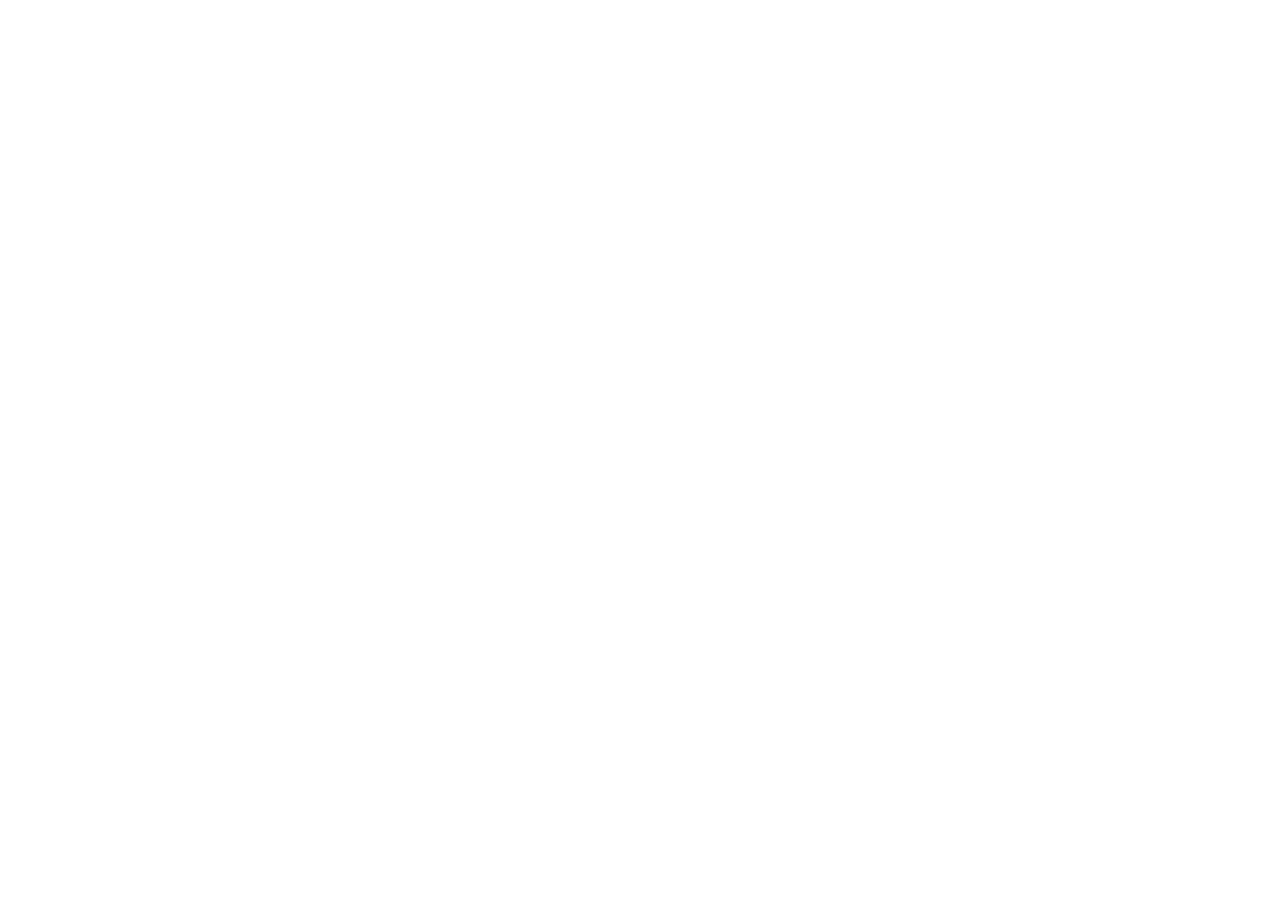
==== src/index.html @ 6836a565 "Initial commit" ====
<!DOCTYPE html>
<html lang="en">
  <head>
    <meta charset="UTF-8" />
    <link rel="icon" type="image/svg+xml" href="/favicon.svg" />
    <meta name="viewport" content="width=device-width, initial-scale=1.0" />
    <title>Vanilla App Template</title>
    <link rel="stylesheet" href="./css/styles.css" />
  </head>
  <body>
    <load src="./partials/header.html" icon-path="img/sprite.svg#logo" />

    <main>
      <!-- Loads the specified .html file -->
      <load src="./partials/vite-promo.html" />
      <load src="./partials/badges.html" />
    </main>

    <load src="./partials/footer.html" />

    <script type="module" src="./main.js"></script>
  </body>
</html>
---- src/css/styles.css ----
/**
  |============================
  | include css partials with
  | default @import url()
  |============================
*/
/* Common styles */
@import url('./reset.css');
@import url('./base.css');
@import url('./container.css');
@import url('./animations.css');

/* Sections style */
@import url('./header.css');
@import url('./vite-promo.css');
@import url('./badges.css');
@import url('./back-link.css');
@import url('./footer.css');
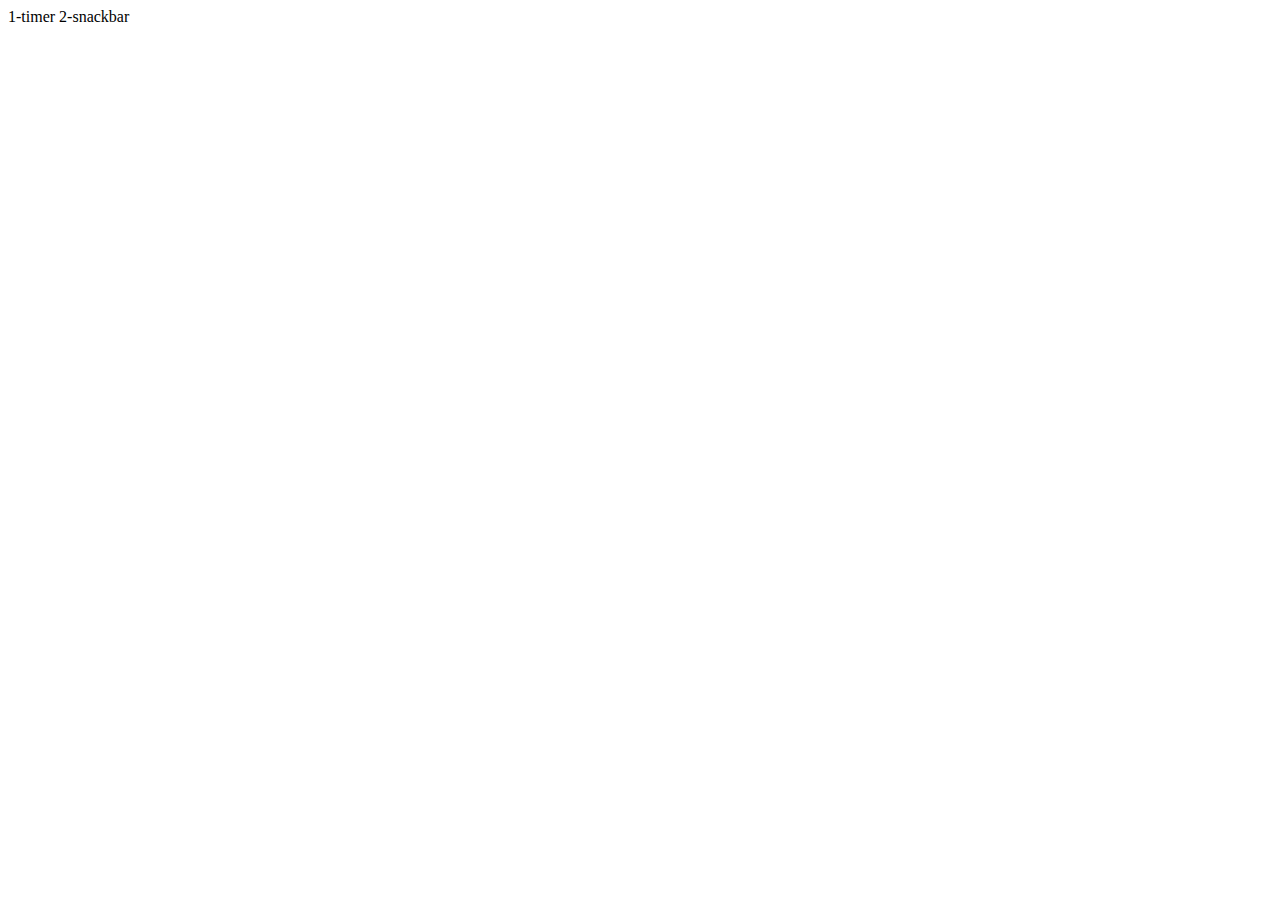
==== commit 5edad5ee: "add" ====
--- a/src/index.html
+++ b/src/index.html
@@ -2,22 +2,18 @@
 <html lang="en">
   <head>
     <meta charset="UTF-8" />
-    <link rel="icon" type="image/svg+xml" href="/favicon.svg" />
     <meta name="viewport" content="width=device-width, initial-scale=1.0" />
-    <title>Vanilla App Template</title>
+    <title>Aboba</title>
     <link rel="stylesheet" href="./css/styles.css" />
   </head>
   <body>
-    <load src="./partials/header.html" icon-path="img/sprite.svg#logo" />
+    <header></header>
 
     <main>
-      <!-- Loads the specified .html file -->
-      <load src="./partials/vite-promo.html" />
-      <load src="./partials/badges.html" />
+      <a href="./1-timer.html">1-timer</a>
+      <a href="./2-snackbar.html">2-snackbar</a>
     </main>
 
-    <load src="./partials/footer.html" />
-
-    <script type="module" src="./main.js"></script>
+    <footer></footer>
   </body>
 </html>
--- a/src/css/styles.css
+++ b/src/css/styles.css
@@ -6,13 +6,5 @@
 */
 /* Common styles */
 @import url('./reset.css');
-@import url('./base.css');
-@import url('./container.css');
-@import url('./animations.css');
-
-/* Sections style */
-@import url('./header.css');
-@import url('./vite-promo.css');
-@import url('./badges.css');
-@import url('./back-link.css');
-@import url('./footer.css');
+@import url('./1-timer.css');
+@import url('2-snackbar.css');
